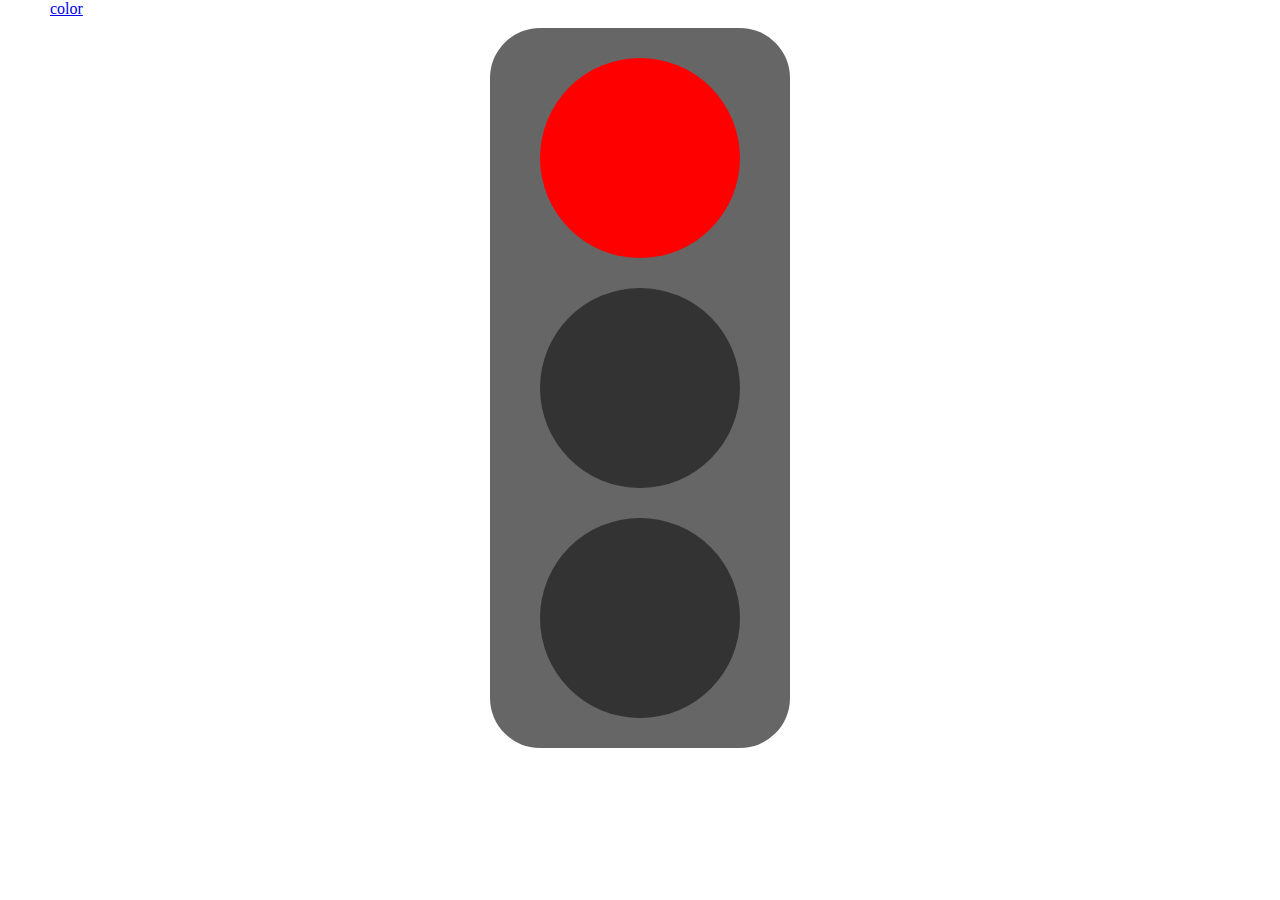
==== index.html @ c741a12f "initial" ====
<!DOCTYPE html>
<html lang="en">

<head>
  <meta charset="UTF-8">
  <meta name="viewport" content="width=device-width, initial-scale=1.0">
  <link rel="stylesheet" href="styles/css/minified/main.min.css">
  <title>Document</title>
</head>

<body>
  <a href="pages/color.html">color</a>
  <div class="container">
    <div id="circle1" class="circle"></div>
    <div id="circle2" class="circle"></div>
    <div id="circle3" class="circle"></div>
  </div>
  <script src="js/app.js"></script>
</body>

</html>
---- styles/css/minified/main.min.css ----
*{margin:0;padding:0}body{padding-inline:50px}.container{width:240px;height:660px;padding:30px;display:flex;flex-direction:column;justify-content:space-between;align-items:center;background-color:#666;border-radius:50px;margin:10px auto}.container .circle{width:200px;height:200px;border-radius:50%;background-color:#333}/*# sourceMappingURL=main.min.css.map */
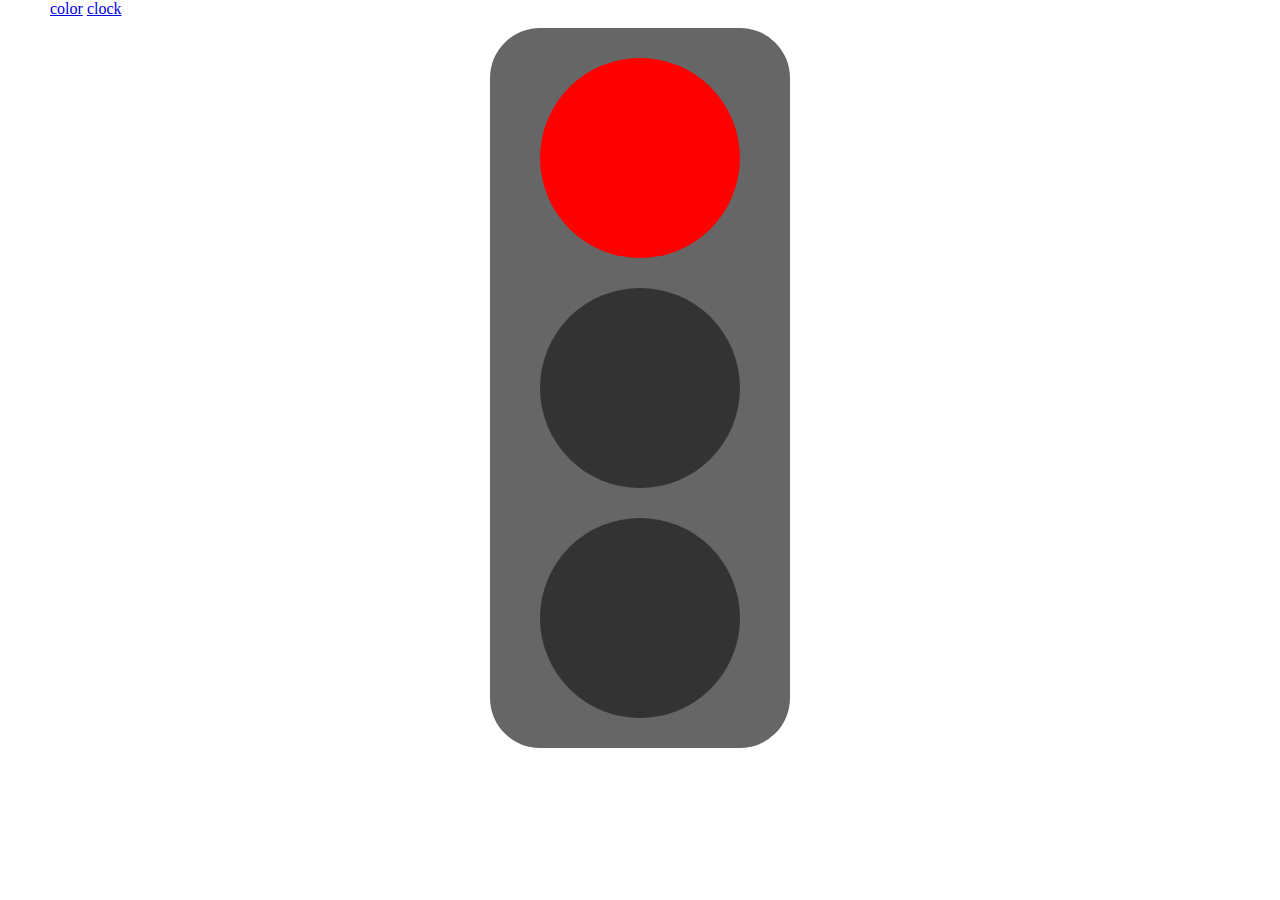
==== commit 36a75cd2: "clock qo'shildi" ====
--- a/index.html
+++ b/index.html
@@ -10,6 +10,7 @@
 
 <body>
   <a href="pages/color.html">color</a>
+  <a href="pages/clock.html">clock</a>
   <div class="container">
     <div id="circle1" class="circle"></div>
     <div id="circle2" class="circle"></div>
--- a/styles/css/minified/main.min.css
+++ b/styles/css/minified/main.min.css
@@ -1 +1 @@
-*{margin:0;padding:0}body{padding-inline:50px}.container{width:240px;height:660px;padding:30px;display:flex;flex-direction:column;justify-content:space-between;align-items:center;background-color:#666;border-radius:50px;margin:10px auto}.container .circle{width:200px;height:200px;border-radius:50%;background-color:#333}/*# sourceMappingURL=main.min.css.map */+*{margin:0;padding:0}body{padding-inline:50px}.container{width:240px;height:660px;padding:30px;display:flex;flex-direction:column;justify-content:space-between;align-items:center;background-color:#666;border-radius:50px;margin:10px auto}.container .circle{width:200px;height:200px;border-radius:50%;background-color:#333}.clock{background-color:#333;color:#fff;margin:200px auto;padding:50px 100px;border-radius:50px;display:flex;justify-content:space-between;color:lime}.clock h1{font-size:280px;text-align:center}.clock #am_pm{margin-top:50px;font-family:sans-serif;font-size:80px}/*# sourceMappingURL=main.min.css.map */